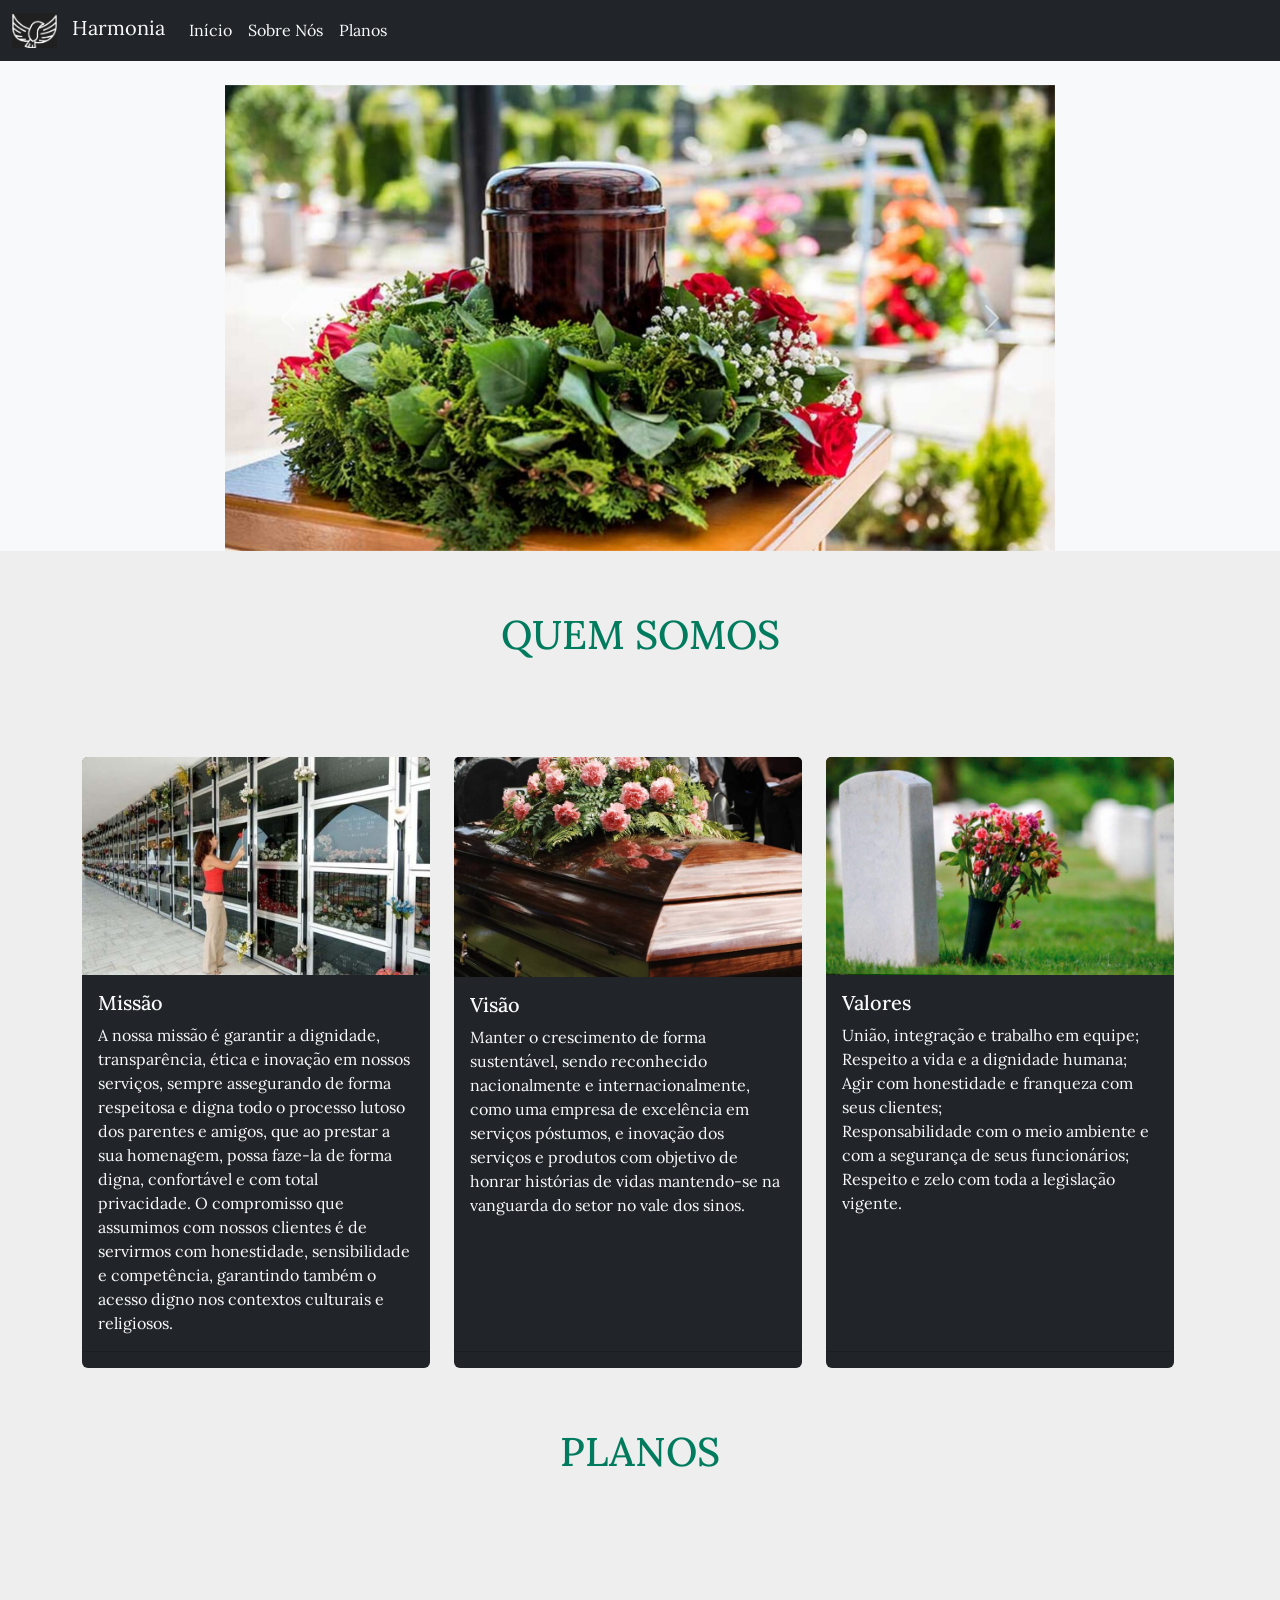
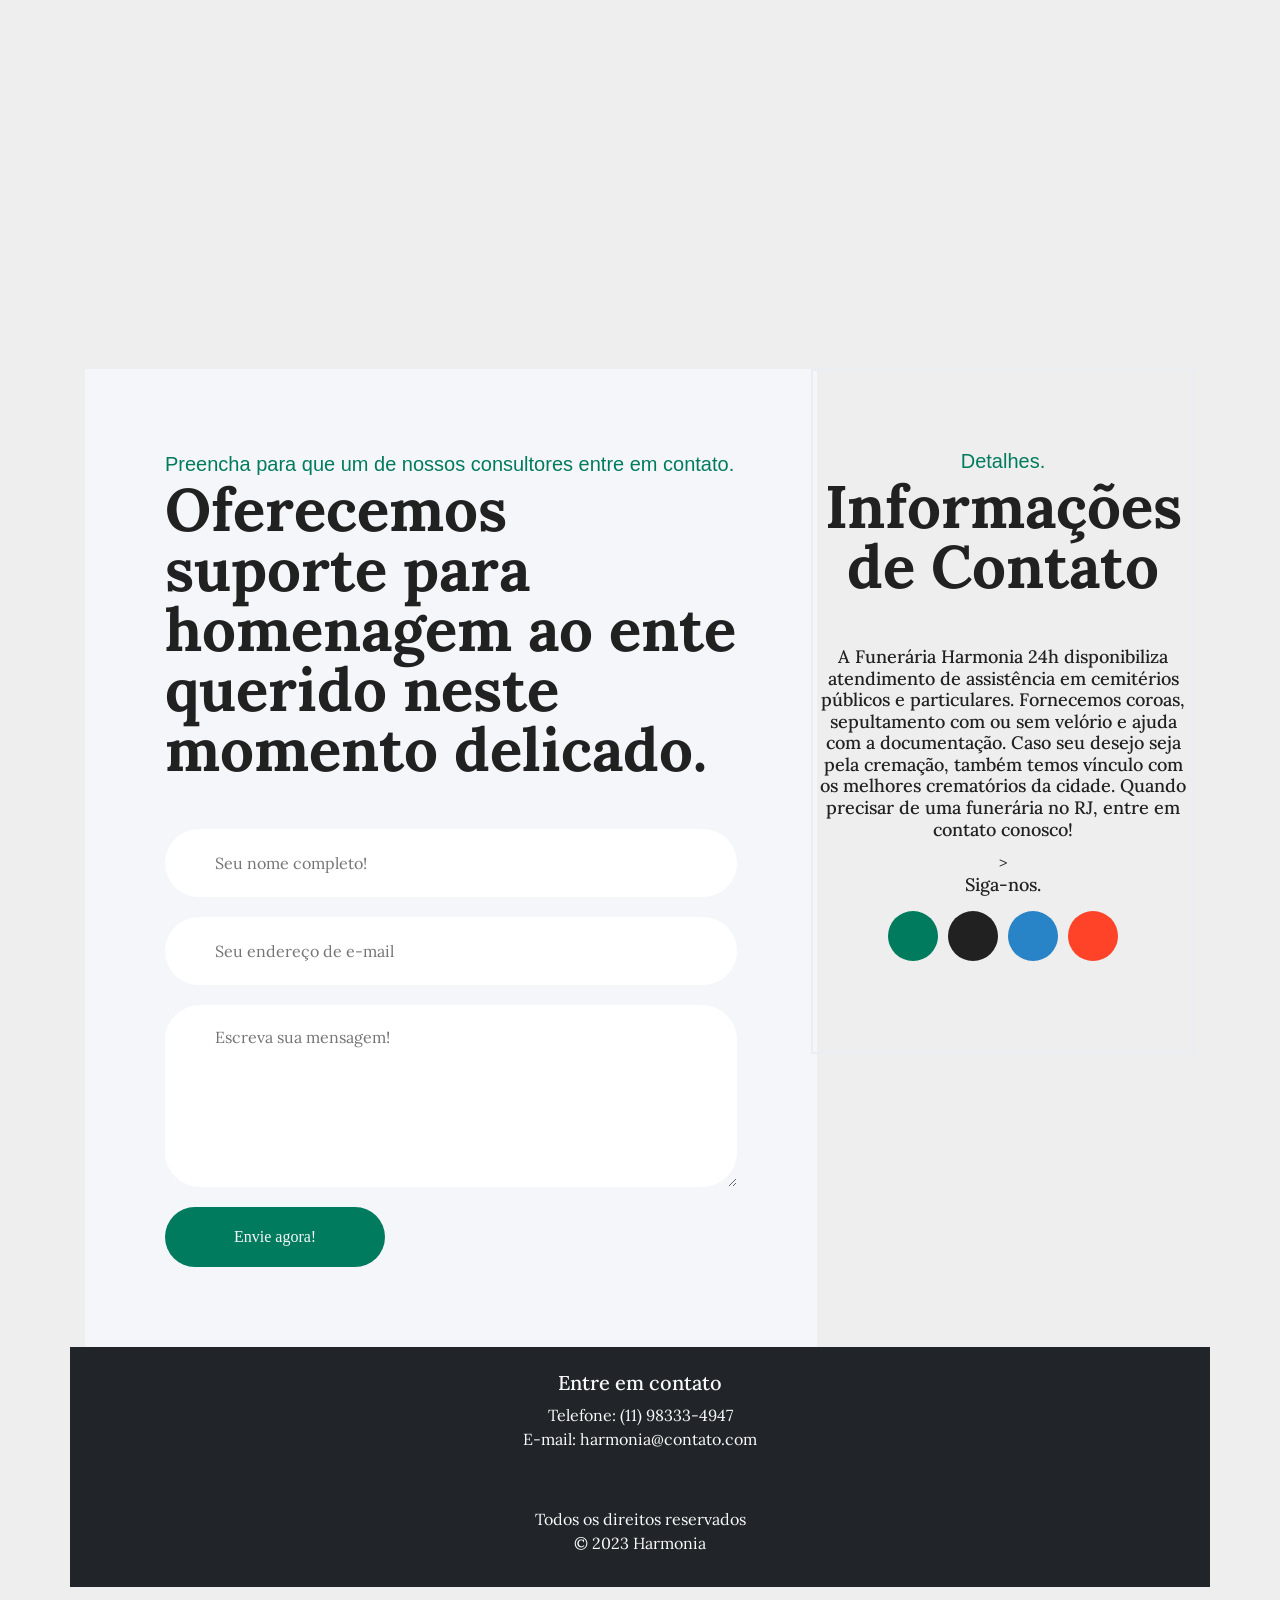
==== index.html @ 9ecf8710 "Add files via upload" ====
<!DOCTYPE html>
<html lang="en">

<head>
  <meta charset="UTF-8" />
  <link rel="icon" type="image/svg+xml" href="/vite.svg" />

  <link href="https://cdn.jsdelivr.net/npm/bootstrap@5.3.0-alpha1/dist/css/bootstrap.min.css" rel="stylesheet"
    integrity="sha384-GLhlTQ8iRABdZLl6O3oVMWSktQOp6b7In1Zl3/Jr59b6EGGoI1aFkw7cmDA6j6gD" crossorigin="anonymous">
  <script src="https://cdn.jsdelivr.net/npm/bootstrap@5.3.0-alpha1/dist/js/bootstrap.bundle.min.js"
    integrity="sha384-w76AqPfDkMBDXo30jS1Sgez6pr3x5MlQ1ZAGC+nuZB+EYdgRZgiwxhTBTkF7CXvN"
    crossorigin="anonymous"></script>
  <meta name="viewport" content="width=device-width, initial-scale=1.0" />
  <link href="https://fonts.googleapis.com/css2?family=Lora&display=swap" rel="stylesheet">
  <title>Harmonia</title>
</head>

<style>
  body {


    font-family: 'Lora', serif;

  }

  .ff {
    height: 500px;

  }

  .carousel-item {
    width: 100%;

  }

  @import url('https://maxcdn.bootstrapcdn.com/font-awesome/4.7.0/css/font-awesome.min.css');

  #team {
    background: #eee !important;
  }

  .btn-primary:hover,
  .btn-primary:focus {
    background-color: #108d6f;
    border-color: #108d6f;
    box-shadow: none;
    outline: none;
  }

  .btn-primary {
    color: #fff;
    background-color: #007b5e;
    border-color: #007b5e;
  }

  section {
    padding: 60px 0;
  }

  section .section-title {
    text-align: center;
    color: #007b5e;
    margin-bottom: 50px;
    text-transform: uppercase;
  }

  #team .card {
    border: none;
    background: #ffffff;
  }

  .image-flip:hover .backside,
  .image-flip.hover .backside {
    -webkit-transform: rotateY(0deg);
    -moz-transform: rotateY(0deg);
    -o-transform: rotateY(0deg);
    -ms-transform: rotateY(0deg);
    transform: rotateY(0deg);
    border-radius: .25rem;
  }

  .image-flip:hover .frontside,
  .image-flip.hover .frontside {
    -webkit-transform: rotateY(180deg);
    -moz-transform: rotateY(180deg);
    -o-transform: rotateY(180deg);
    transform: rotateY(180deg);
  }

  .mainflip {
    -webkit-transition: 1s;
    -webkit-transform-style: preserve-3d;
    -ms-transition: 1s;
    -moz-transition: 1s;
    -moz-transform: perspective(1000px);
    -moz-transform-style: preserve-3d;
    -ms-transform-style: preserve-3d;
    transition: 1s;
    transform-style: preserve-3d;
    position: relative;
  }

  .frontside {
    position: relative;
    -webkit-transform: rotateY(0deg);
    -ms-transform: rotateY(0deg);
    z-index: 2;
    margin-bottom: 30px;
  }

  .backside {
    position: absolute;
    top: 0;
    left: 0;
    background: white;
    -webkit-transform: rotateY(-180deg);
    -moz-transform: rotateY(-180deg);
    -o-transform: rotateY(-180deg);
    -ms-transform: rotateY(-180deg);
    transform: rotateY(-180deg);
    -webkit-box-shadow: 5px 7px 9px -4px rgb(158, 158, 158);
    -moz-box-shadow: 5px 7px 9px -4px rgb(158, 158, 158);
    box-shadow: 5px 7px 9px -4px rgb(158, 158, 158);
  }

  .frontside,
  .backside {
    -webkit-backface-visibility: hidden;
    -moz-backface-visibility: hidden;
    -ms-backface-visibility: hidden;
    backface-visibility: hidden;
    -webkit-transition: 1s;
    -webkit-transform-style: preserve-3d;
    -moz-transition: 1s;
    -moz-transform-style: preserve-3d;
    -o-transition: 1s;
    -o-transform-style: preserve-3d;
    -ms-transition: 1s;
    -ms-transform-style: preserve-3d;
    transition: 1s;
    transform-style: preserve-3d;
  }

  .frontside .card,
  .backside .card {
    min-height: 312px;
  }

  .backside .card a {
    font-size: 18px;
    color: #007b5e !important;
  }

  .frontside .card .card-title,
  .backside .card .card-title {
    color: #007b5e !important;
  }

  .frontside .card .card-body img {
    width: 120px;
    height: 120px;
    border-radius: 50%;
  }

  .thm-container {
    width: 100%;
    max-width: 1200px;
    padding-left: 15px;
    padding-right: 15px;
    margin-left: auto;
    margin-right: auto;
    display: block;
  }

  .contact-form-content {
    background: #F5F6FA;
    padding: 80px 0;
    padding-left: 80px;
    padding-right: 80px;
  }

  .thm-container .title {
    margin-bottom: 50px;
  }

  .thm-container .title span {
    font-family: 'Rubik', sans-serif;
    font-size: 20px;
    color: #007b5e;
  }

  .thm-container .title h2 {
    color: #212121;
    font-size: 60px;
    line-height: 60px;
    font-weight: bold;
  }

  .contact-form input,
  .contact-form textarea {
    border: none;
    outline: none;
    width: 100%;
    height: 68px;
    border-radius: 35px;
    background: #fff;
    color: #757575;
    font-size: 16px;
    padding-left: 50px;
    margin-bottom: 20px;
    display: block;
  }

  .contact-form textarea {
    height: 182px;
    padding-top: 20px;
  }

  .thm-btn {
    border: none;
    outline: none;
    display: inline-block;
    vertical-align: middle;
    background: #007b5e;
    color: #212121;
    border-radius: 35px;
    font-family: 'Rubik';
    font-weight: 500;
    font-size: 16px;
    padding: 18px 69px;
    -webkit-transition: all .4s;
    transition: all .4s;
  }

  .contact-info {
    margin-left: -30px;
    border: 2px solid #EBEDF4;
    padding-top: 75px;
    padding-bottom: 80px;
  }

  .single-contact-info h4 {
    color: #212121;
    font-size: 18px;
    font-weight: 500;
    margin-bottom: 10px;
  }

  .contact-info .social a {
    width: 50px;
    height: 50px;
    border-radius: 50%;
    color: #fff;
    font-size: 18px;
    line-height: 59px;
    text-align: center;
    line-height: 50px;
    margin-top: 10px;
    display: inline-block;
    font-family: FontAwesome;
    margin: 5px;
  }

  .contact-info .social a.fa-twitter {
    background: #007b5e;
  }

  .contact-info .social a.fa-pinterest {
    background: #212121;
  }

  .contact-info .social a.fa-facebook-f {
    background: #2884C6;
  }

  .contact-info .social a.fa-youtube {
    background: #FF4328;
  }
</style>



<body class="bg-light">
  <nav class="navbar navbar-expand-lg bg-dark">
    <div class="container-fluid">
      <a class="navbar-brand text-light" href="#">
        <img src="img/logo.png" alt="Logo" class="logo-img" style="width: 55px; padding-right: 10px;">
        Harmonia
      </a>
      <button class="navbar-toggler bg-light" type="button" data-bs-toggle="collapse" data-bs-target="#navbarNav"
        aria-controls="navbarNav" aria-expanded="false" aria-label="Toggle navigation">
        <span class="navbar-toggler-icon"></span>
      </button>
      <div class="collapse navbar-collapse" id="navbarNav">
        <ul class="navbar-nav">
          <li class="nav-item">
            <a class="nav-link active text-light" aria-current="page" href="#">Início</a>
          </li>
          <li class="nav-item">
            <a class="nav-link text-light" href="#">Sobre Nós</a>
          </li>
          <li class="nav-item">
            <a class="nav-link text-light" href="#">Planos</a>
          </li>
        </ul>
      </div>
    </div>
  </nav>
  <div class="container-fluid my-4">
    <div class="row justify-content-center">
      <div class="col-lg-8 col-md-10">
        <div id="carouselExampleFade" class="carousel slide carousel-fade" data-bs-ride="carousel">
          <div class="carousel-inner">
            <div class="carousel-item active">
              <img src="img/img_po.jpg" class="d-block w-100 img-fluid" alt="...">
            </div>
            <div class="carousel-item">
              <img src="img/Memorial-Parque-Itapevi-Foto-Celio-Junior-1280x720.jpg" class="d-block w-100 img-fluid"
                alt="...">
            </div>
            <div class="carousel-item">
              <img src="img/2022-01-tipos-de-cemiterios-1280x720.jpg" class="d-block w-100 img-fluid" alt="...">
            </div>
          </div>
          <button class="carousel-control-prev" type="button" data-bs-target="#carouselExampleFade"
            data-bs-slide="prev">
            <span class="carousel-control-prev-icon" aria-hidden="true"></span>
            <span class="visually-hidden">Anterior</span>
          </button>
          <button class="carousel-control-next" type="button" data-bs-target="#carouselExampleFade"
            data-bs-slide="next">
            <span class="carousel-control-next-icon" aria-hidden="true"></span>
            <span class="visually-hidden">Próximo</span>
          </button>
        </div>
        </button>
      </div>


      <section id="team" class="pb-5">
        <div class="container">
          <h5 class="section-title h1">Quem Somos</h5>
          <div class="row">

            <div class="row row-cols-1 row-cols-md-3 g-4">
              <div class="col">
                <div class="card h-100 bg-dark text-light">
                  <img src="img/TIPOS-DE-CEMITERIOS-vertical.jpg" class="card-img-top" alt="...">
                  <div class="card-body">
                    <h5 class="card-title">Missão</h5>
                    <p class="card-text"> A nossa missão é garantir a dignidade, transparência, ética e inovação em
                      nossos
                      serviços, sempre assegurando de
                      forma respeitosa e digna todo o processo lutoso dos parentes e amigos, que ao prestar a sua
                      homenagem,
                      possa
                      faze-la
                      de forma digna, confortável e com total privacidade. O compromisso que assumimos com nossos
                      clientes é
                      de
                      servirmos
                      com honestidade, sensibilidade e competência, garantindo também o acesso digno nos contextos
                      culturais e
                      religiosos. </p>
                  </div>
                  <div class="card-footer">
                    <small class="text-muted"></small>
                  </div>
                </div>
              </div>
              <div class="col">
                <div class="card h-100 bg-dark text-light">
                  <img src="img/2020-03-xx-sepultamento-e-enterro-802x506.jpg" class="card-img-top" alt="...">
                  <div class="card-body">
                    <h5 class="card-title">Visão</h5>
                    <p class="card-text">Manter o crescimento de forma sustentável, sendo reconhecido nacionalmente e
                      internacionalmente, como uma empresa de
                      excelência em serviços póstumos, e inovação dos serviços e produtos com objetivo de honrar
                      histórias de
                      vidas
                      mantendo-se na vanguarda do setor no vale dos sinos.</p>
                  </div>
                  <div class="card-footer">
                    <small class="text-muted"></small>
                  </div>
                </div>
              </div>
              <div class="col">
                <div class="card h-100 bg-dark text-light">
                  <img src="img/flores.jpg" class="card-img-top" alt="...">
                  <div class="card-body">
                    <h5 class="card-title">Valores</h5>
                    <p class="card-text">União, integração e trabalho em equipe;<br>
                      Respeito a vida e a dignidade humana;<br>
                      Agir com honestidade e franqueza com seus clientes;<br>
                      Responsabilidade com o meio ambiente e com a segurança de seus funcionários;<br>
                      Respeito e zelo com toda a legislação vigente.</p>
                  </div>
                  <div class="card-footer">
                    <small class="text-muted"></small>
                  </div>
                </div>
              </div>
            </div>
            <br>


            <section id="team" class="pb-5">
              <div class="container">
                <h5 class="section-title h1">PLANOS</h5>
                <div class="row">
                  <!-- Team member -->
                  <div class="col-xs-12 col-sm-6 col-md-4">
                    <div class="image-flip" ontouchstart="this.classList.toggle('hover');">
                      <div class="mainflip">
                        <div class="frontside">
                          <div class="card">
                            <div class="card-body text-center">
                              <p><img class=" img-fluid" src="img/bronze.jpeg" alt="card image"></p>
                              <h4 class="card-title">Bronze</h4>
                              <p class="card-text">No plano bronze existe uma taxa de R$ 9,99 para o titular. Já para os
                                dependentes há um valor proporcional a ser pago de acordo com a faixa de idade. As
                                tarifas
                                variam entre R$ 6,99 e R$ 47,90.
                              </p>
                              <a href="#" class="btn btn-primary btn-sm"><i class="fa fa-plus"></i></a>
                            </div>
                          </div>
                        </div>
                        <div class="backside">
                          <div class="card">
                            <div class="card-body text-center mt-4">
                              <h4 class="card-title">Bronze</h4>
                              <p class="card-text">Nessa modalidade, as famílias daqueles que estiverem cobertos
                                contarão com:
                                <br>
                                <br>


                                urna varão sem visor; <br>
                                remoção do corpo; <br>
                                ornamentação; <br>
                                véu mortuário; <br>
                                liberação do corpo junto a hospitais ou IML; <br>
                                1 coroa de flores; <br>
                                aluguel de capela para velório; <br>
                                aluguel de sepultura rasa. <br>
                              </p>
                              <ul class="list-inline">
                                <li class="list-inline-item">
                                  <a class="social-icon text-xs-center" target="_blank" href="#">
                                    <i class="fa fa-facebook"></i>
                                  </a>
                                </li>
                                <li class="list-inline-item">
                                  <a class="social-icon text-xs-center" target="_blank" href="#">
                                    <i class="fa fa-twitter"></i>
                                  </a>
                                </li>
                                <li class="list-inline-item">
                                  <a class="social-icon text-xs-center" target="_blank" href="#">
                                    <i class="fa fa-skype"></i>
                                  </a>
                                </li>
                                <li class="list-inline-item">
                                  <a class="social-icon text-xs-center" target="_blank" href="#">
                                    <i class="fa fa-google"></i>
                                  </a>
                                </li>
                              </ul>
                            </div>
                          </div>
                        </div>
                      </div>
                    </div>
                  </div>
                  <!-- ./Team member -->
                  <!-- Team member -->
                  <div class="col-xs-12 col-sm-6 col-md-4">
                    <div class="image-flip" ontouchstart="this.classList.toggle('hover');">
                      <div class="mainflip">
                        <div class="frontside">
                          <div class="card">
                            <div class="card-body text-center">
                              <p><img class=" img-fluid" src="img/trabalho_prata.jpeg" alt="card image"></p>
                              <h4 class="card-title">Prata</h4>
                              <p class="card-text">Para o plano prata é cobrada uma taxa mensal de R$ 10,99 para o
                                titular. No
                                caso dos dependentes há uma variação, que vai de até R$ 7,99 até R$ 50,65, que varia de
                                acordo
                                com a idade.
                              </p>
                              <a href="#" class="btn btn-primary btn-sm"><i class="fa fa-plus"></i></a>
                            </div>
                          </div>
                        </div>
                        <div class="backside">
                          <div class="card">
                            <div class="card-body text-center mt-4">
                              <h4 class="card-title">Prata</h4>
                              <p class="card-text">Estão inclusos no plano: <br>
                                <br>

                                urna varão com visor; <br>
                                remoção do corpo; <br>
                                ornamentação; <br>
                                véu mortuário; <br>
                                liberação do corpo junto a hospitais ou IML; <br>
                                1 coroa de flores; <br>
                                aluguel de capela para velório; <br>
                                aluguel de sepultura rasa. <br>
                              </p>
                              <ul class="list-inline">
                                <li class="list-inline-item">
                                  <a class="social-icon text-xs-center" target="_blank" href="#">
                                    <i class="fa fa-facebook"></i>
                                  </a>
                                </li>
                                <li class="list-inline-item">
                                  <a class="social-icon text-xs-center" target="_blank" href="#">
                                    <i class="fa fa-twitter"></i>
                                  </a>
                                </li>
                                <li class="list-inline-item">
                                  <a class="social-icon text-xs-center" target="_blank" href="#">
                                    <i class="fa fa-skype"></i>
                                  </a>
                                </li>
                                <li class="list-inline-item">
                                  <a class="social-icon text-xs-center" target="_blank" href="#">
                                    <i class="fa fa-google"></i>
                                  </a>
                                </li>
                              </ul>
                            </div>
                          </div>
                        </div>
                      </div>
                    </div>
                  </div>
                  <!-- ./Team member -->
                  <!-- Team member -->
                  <div class="col-xs-12 col-sm-6 col-md-4">
                    <div class="image-flip" ontouchstart="this.classList.toggle('hover');">
                      <div class="mainflip">
                        <div class="frontside">
                          <div class="card">
                            <div class="card-body text-center">
                              <p><img class=" img-fluid" src="img/ouro_2.jpeg" alt="card image"></p>
                              <h4 class="card-title">Ouro</h4>
                              <p class="card-text">O plano ouro já é considerado mais luxuoso que os anteriores. As
                                taxas a
                                serem pagas são de R$ 18,99 para o titular e uma tarifa que varia entre R$ 13,99 e R$
                                62,99
                                para cada dependente.

                              </p>
                              <a href="#" class="btn btn-primary btn-sm"><i class="fa fa-plus"></i></a>
                            </div>
                          </div>
                        </div>
                        <div class="backside">
                          <div class="card">
                            <div class="card-body text-center mt-4">
                              <h4 class="card-title">Ouro</h4>
                              <p class="card-text">As famílias de falecidos que tiverem cobertura do plano ouro terão o
                                amparo
                                de: <br>
                                <br>
                                urna varão com visor luxo; <br>
                                remoção do corpo; <br>
                                ornamentação; <br>
                                véu mortuário; <br>
                                liberação do corpo junto a hospitais ou IML; <br>
                                1 coroa de flores; <br>
                                aluguel de capela para velório; <br>
                                aluguel de sepultura gaveta. <br>
                              </p>
                              <ul class="list-inline">
                                <li class="list-inline-item">
                                  <a class="social-icon text-xs-center" target="_blank" href="#">
                                    <i class="fa fa-facebook"></i>
                                  </a>
                                </li>
                                <li class="list-inline-item">
                                  <a class="social-icon text-xs-center" target="_blank" href="#">
                                    <i class="fa fa-twitter"></i>
                                  </a>
                                </li>
                                <li class="list-inline-item">
                                  <a class="social-icon text-xs-center" target="_blank" href="#">
                                    <i class="fa fa-skype"></i>
                                  </a>
                                </li>
                                <li class="list-inline-item">
                                  <a class="social-icon text-xs-center" target="_blank" href="#">
                                    <i class="fa fa-google"></i>
                                  </a>
                                </li>
                              </ul>
                            </div>
                          </div>
                        </div>
                      </div>
                    </div>
                  </div>
                  <!-- ./Team member -->

                </div>
              </div>
            </section>
            <!-- Team -->
            <div class="thm-container">
              <div class="row">
                <div class="col-md-8">
                  <div class="contact-form-content">
                    <div class="title">
                      <span>Preencha para que um de nossos consultores entre em contato.</span>
                      <h2>Oferecemos suporte para homenagem ao ente querido neste momento delicado. </h2>
                    </div><!-- /.title -->
                    <form action="inc/sendemail.php" class="contact-form" novalidate="novalidate">
                      <input type="text" name="name" placeholder="Seu nome completo!">
                      <input type="text" name="email" placeholder="Seu endereço de e-mail">
                      <textarea name="message" placeholder="Escreva sua mensagem!"></textarea>
                      <button type="submit" class="thm-btn dark-bg text-light">Envie agora!</button>
                      <div class="form-result"></div><!-- /.form-result -->
                    </form>
                  </div><!-- /.contact-form-content -->
                </div><!-- /.col-md-8 -->
                <div class="col-md-4">
                  <div class="contact-info text-center">
                    <div class="title text-center">
                      <span>Detalhes.</span>
                      <h2>Informações de Contato</h2>
                    </div><!-- /.title -->
                    <div class="single-contact-info">
                      <h4>A Funerária Harmonia 24h disponibiliza atendimento de assistência em cemitérios públicos e
                        particulares. Fornecemos coroas, sepultamento com ou sem velório e ajuda com a documentação.
                        Caso seu desejo seja pela cremação, também temos vínculo com os melhores crematórios da cidade.
                        Quando precisar de uma funerária no RJ, entre em contato conosco!</h4>
                    </div><!-- /.single-contact-info -->
                    <div class="single-contact-info">
                    </div><!-- /.single-contact-info -->
                    <div class="single-contact-info">>
                    </div><!-- /.single-contact-info -->
                    <div class="single-contact-info">
                      <h4>Siga-nos.</h4>
                      <div class="social">
                        <a href="#" class="fab fa-twitter hvr-pulse"></a><!--  
                                  --><a href="#" class="fab fa-pinterest hvr-pulse"></a><!--  
                                  --><a href="#" class="fab fa-facebook-f hvr-pulse"></a><!--  
                                  --><a href="#" class="fab fa-youtube hvr-pulse"></a>
                      </div><!-- /.social -->
                    </div><!-- /.single-contact-info -->
                  </div><!-- /.contact-info -->
                </div><!-- /.col-md-4 -->
              </div><!-- /.row -->
            </div>



            <footer class="bg-dark text-light">
              <div class="container py-4">
                <div class="row">
                  <div class="col-12 text-center">
                    <h5>Entre em contato</h5>
                    <p class="mb-0">Telefone: (11) 98333-4947</p>
                    <p>E-mail: harmonia@contato.com</p>
                  </div>
                </div>
              </div>
              <div class="bg-dark text-light py-3">
                <div class="container">
                  <div class="row">
                    <div class="col-12 text-center">
                      <p class="mb-0">Todos os direitos reservados</p>
                      <p>&copy; 2023 Harmonia</p>
                    </div>
                  </div>
                </div>
              </div>
            </footer>

            <script>
              $(window).scroll(function () {
                if ($(this).scrollTop() > 50) {
                  $('.bg-info').fadeIn();
                } else {
                  $('.bg-info').fadeOut();
                }
              });
            </script>


            <div id="root"></div>


</body>

</html>
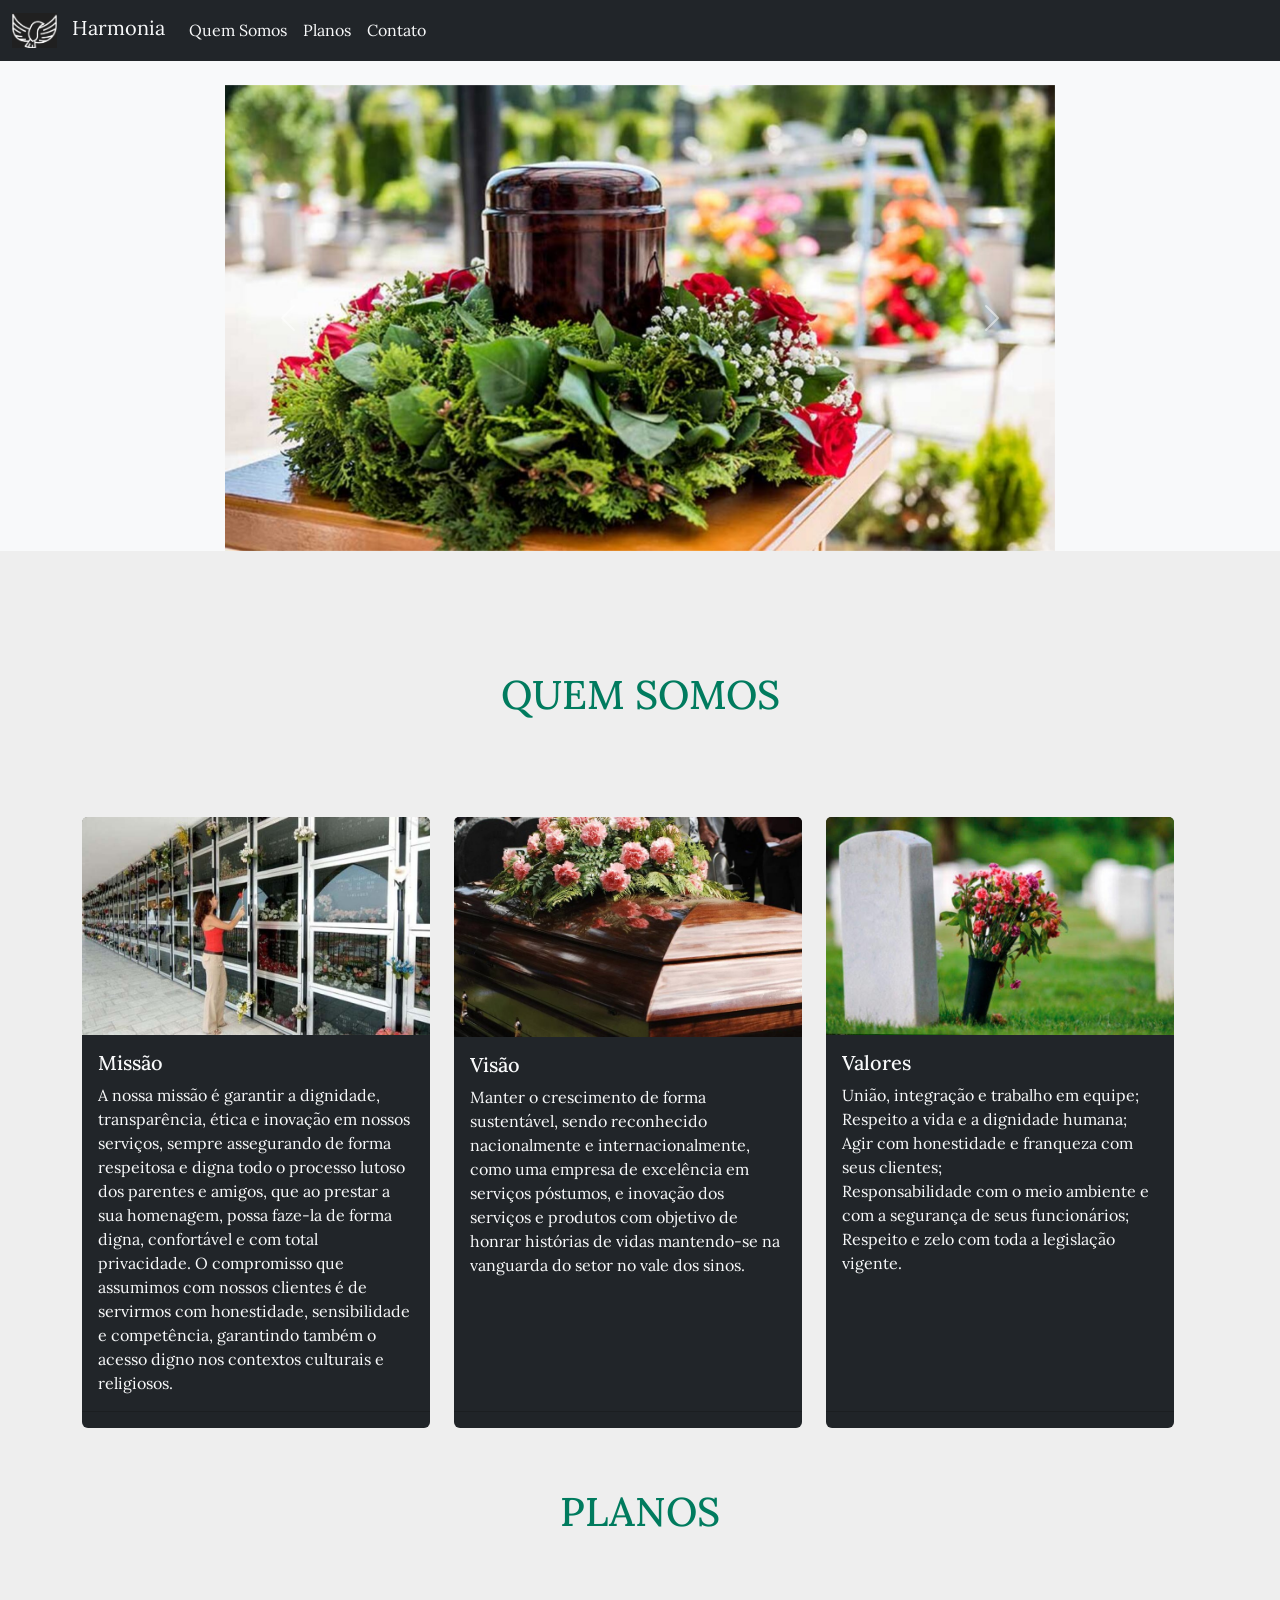
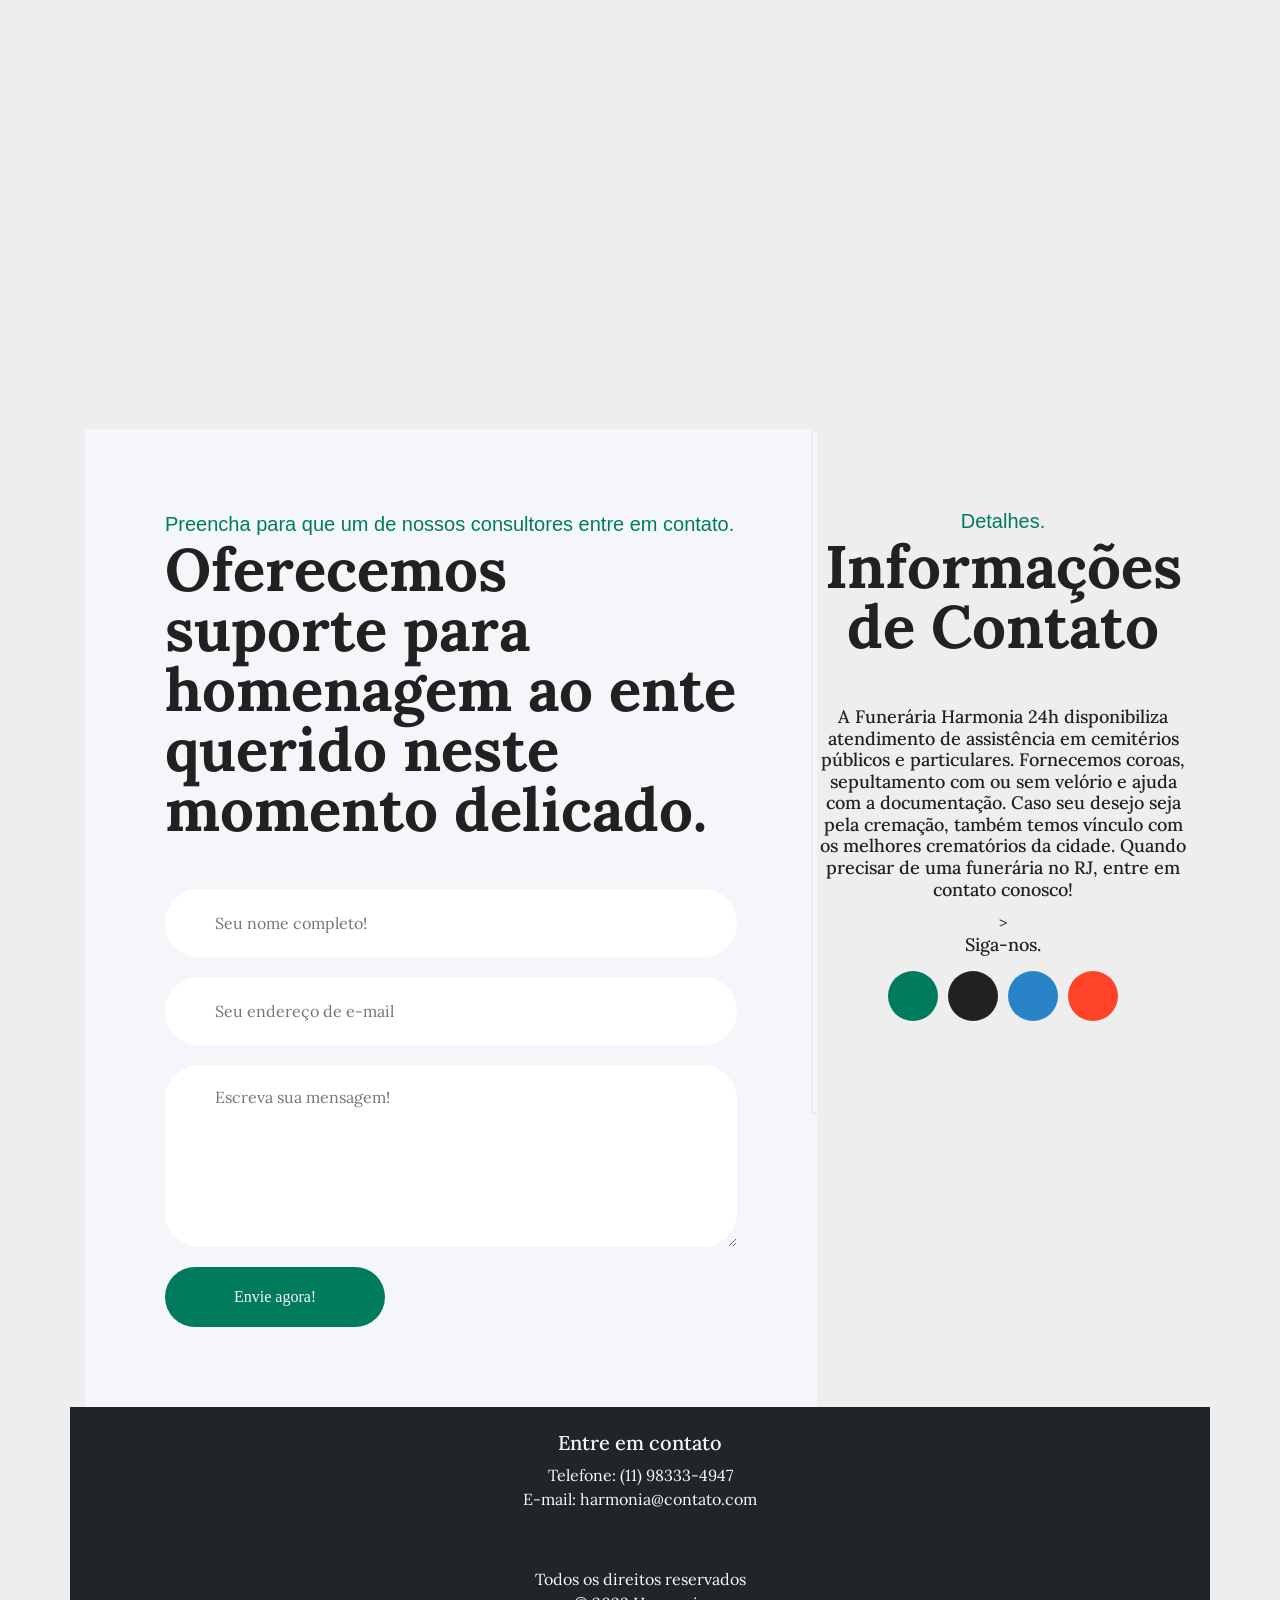
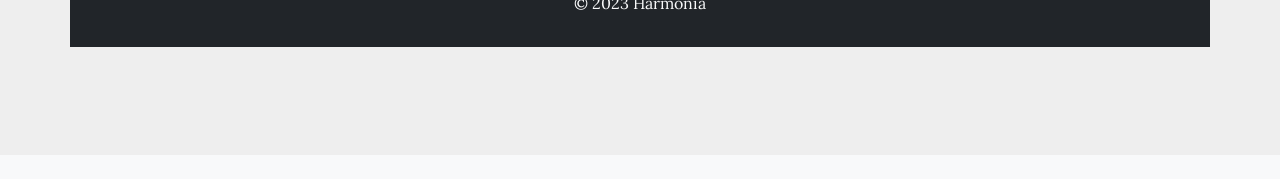
==== commit 0b4f14ec: "scroll funcionando" ====
--- a/index.html
+++ b/index.html
@@ -293,14 +293,15 @@
       </button>
       <div class="collapse navbar-collapse" id="navbarNav">
         <ul class="navbar-nav">
+
           <li class="nav-item">
-            <a class="nav-link active text-light" aria-current="page" href="#">Início</a>
+            <a class="nav-link text-light" href="#sobre">Quem Somos</a>
           </li>
           <li class="nav-item">
-            <a class="nav-link text-light" href="#">Sobre Nós</a>
+            <a class="nav-link text-light" href="#planos">Planos</a>
           </li>
           <li class="nav-item">
-            <a class="nav-link text-light" href="#">Planos</a>
+            <a class="nav-link active text-light" href="#contato">Contato</a>
           </li>
         </ul>
       </div>
@@ -338,361 +339,372 @@
 
 
       <section id="team" class="pb-5">
-        <div class="container">
-          <h5 class="section-title h1">Quem Somos</h5>
-          <div class="row">
-
-            <div class="row row-cols-1 row-cols-md-3 g-4">
-              <div class="col">
-                <div class="card h-100 bg-dark text-light">
-                  <img src="img/TIPOS-DE-CEMITERIOS-vertical.jpg" class="card-img-top" alt="...">
-                  <div class="card-body">
-                    <h5 class="card-title">Missão</h5>
-                    <p class="card-text"> A nossa missão é garantir a dignidade, transparência, ética e inovação em
-                      nossos
-                      serviços, sempre assegurando de
-                      forma respeitosa e digna todo o processo lutoso dos parentes e amigos, que ao prestar a sua
-                      homenagem,
-                      possa
-                      faze-la
-                      de forma digna, confortável e com total privacidade. O compromisso que assumimos com nossos
-                      clientes é
-                      de
-                      servirmos
-                      com honestidade, sensibilidade e competência, garantindo também o acesso digno nos contextos
-                      culturais e
-                      religiosos. </p>
+        <section class="" id="categoria_1">
+          <div class="container">
+            <div id="sobre">
+              <h5 class="section-title h1">Quem Somos</h5>
+            </div>
+            <div class="row">
+
+              <div class="row row-cols-1 row-cols-md-3 g-4">
+                <div class="col">
+                  <div class="card h-100 bg-dark text-light">
+                    <img src="img/TIPOS-DE-CEMITERIOS-vertical.jpg" class="card-img-top" alt="...">
+                    <div class="card-body">
+                      <h5 class="card-title">Missão</h5>
+                      <p class="card-text"> A nossa missão é garantir a dignidade, transparência, ética e inovação em
+                        nossos
+                        serviços, sempre assegurando de
+                        forma respeitosa e digna todo o processo lutoso dos parentes e amigos, que ao prestar a sua
+                        homenagem,
+                        possa
+                        faze-la
+                        de forma digna, confortável e com total privacidade. O compromisso que assumimos com nossos
+                        clientes é
+                        de
+                        servirmos
+                        com honestidade, sensibilidade e competência, garantindo também o acesso digno nos contextos
+                        culturais e
+                        religiosos. </p>
+                    </div>
+                    <div class="card-footer">
+                      <small class="text-muted"></small>
+                    </div>
                   </div>
-                  <div class="card-footer">
-                    <small class="text-muted"></small>
+                </div>
+                <div class="col">
+                  <div class="card h-100 bg-dark text-light">
+                    <img src="img/2020-03-xx-sepultamento-e-enterro-802x506.jpg" class="card-img-top" alt="...">
+                    <div class="card-body">
+                      <h5 class="card-title">Visão</h5>
+                      <p class="card-text">Manter o crescimento de forma sustentável, sendo reconhecido nacionalmente e
+                        internacionalmente, como uma empresa de
+                        excelência em serviços póstumos, e inovação dos serviços e produtos com objetivo de honrar
+                        histórias de
+                        vidas
+                        mantendo-se na vanguarda do setor no vale dos sinos.</p>
+                    </div>
+                    <div class="card-footer">
+                      <small class="text-muted"></small>
+                    </div>
+                  </div>
+                </div>
+                <div class="col">
+                  <div class="card h-100 bg-dark text-light">
+                    <img src="img/flores.jpg" class="card-img-top" alt="...">
+                    <div class="card-body">
+                      <h5 class="card-title">Valores</h5>
+                      <p class="card-text">União, integração e trabalho em equipe;<br>
+                        Respeito a vida e a dignidade humana;<br>
+                        Agir com honestidade e franqueza com seus clientes;<br>
+                        Responsabilidade com o meio ambiente e com a segurança de seus funcionários;<br>
+                        Respeito e zelo com toda a legislação vigente.</p>
+                    </div>
+                    <div class="card-footer">
+                      <small class="text-muted"></small>
+                    </div>
                   </div>
                 </div>
               </div>
-              <div class="col">
-                <div class="card h-100 bg-dark text-light">
-                  <img src="img/2020-03-xx-sepultamento-e-enterro-802x506.jpg" class="card-img-top" alt="...">
-                  <div class="card-body">
-                    <h5 class="card-title">Visão</h5>
-                    <p class="card-text">Manter o crescimento de forma sustentável, sendo reconhecido nacionalmente e
-                      internacionalmente, como uma empresa de
-                      excelência em serviços póstumos, e inovação dos serviços e produtos com objetivo de honrar
-                      histórias de
-                      vidas
-                      mantendo-se na vanguarda do setor no vale dos sinos.</p>
+              <br>
+
+
+              <section id="team" class="pb-5">
+                <div class="container">
+                  <div id="planos">
+                    <h5 class="section-title h1">PLANOS</h5>
                   </div>
-                  <div class="card-footer">
-                    <small class="text-muted"></small>
-                  </div>
-                </div>
-              </div>
-              <div class="col">
-                <div class="card h-100 bg-dark text-light">
-                  <img src="img/flores.jpg" class="card-img-top" alt="...">
-                  <div class="card-body">
-                    <h5 class="card-title">Valores</h5>
-                    <p class="card-text">União, integração e trabalho em equipe;<br>
-                      Respeito a vida e a dignidade humana;<br>
-                      Agir com honestidade e franqueza com seus clientes;<br>
-                      Responsabilidade com o meio ambiente e com a segurança de seus funcionários;<br>
-                      Respeito e zelo com toda a legislação vigente.</p>
-                  </div>
-                  <div class="card-footer">
-                    <small class="text-muted"></small>
-                  </div>
-                </div>
-              </div>
-            </div>
-            <br>
-
-
-            <section id="team" class="pb-5">
-              <div class="container">
-                <h5 class="section-title h1">PLANOS</h5>
-                <div class="row">
-                  <!-- Team member -->
-                  <div class="col-xs-12 col-sm-6 col-md-4">
-                    <div class="image-flip" ontouchstart="this.classList.toggle('hover');">
-                      <div class="mainflip">
-                        <div class="frontside">
-                          <div class="card">
-                            <div class="card-body text-center">
-                              <p><img class=" img-fluid" src="img/bronze.jpeg" alt="card image"></p>
-                              <h4 class="card-title">Bronze</h4>
-                              <p class="card-text">No plano bronze existe uma taxa de R$ 9,99 para o titular. Já para os
-                                dependentes há um valor proporcional a ser pago de acordo com a faixa de idade. As
-                                tarifas
-                                variam entre R$ 6,99 e R$ 47,90.
-                              </p>
-                              <a href="#" class="btn btn-primary btn-sm"><i class="fa fa-plus"></i></a>
+                  <div class="row">
+                    <!-- Team member -->
+                    <div class="col-xs-12 col-sm-6 col-md-4">
+                      <div class="image-flip" ontouchstart="this.classList.toggle('hover');">
+                        <div class="mainflip">
+                          <div class="frontside">
+                            <div class="card">
+                              <div class="card-body text-center">
+                                <p><img class=" img-fluid" src="img/bronze.jpeg" alt="card image"></p>
+                                <h4 class="card-title">Bronze</h4>
+                                <p class="card-text">No plano bronze existe uma taxa de R$ 9,99 para o titular. Já para
+                                  os
+                                  dependentes há um valor proporcional a ser pago de acordo com a faixa de idade. As
+                                  tarifas
+                                  variam entre R$ 6,99 e R$ 47,90.
+                                </p>
+                                <a href="#" class="btn btn-primary btn-sm"><i class="fa fa-plus"></i></a>
+                              </div>
                             </div>
                           </div>
-                        </div>
-                        <div class="backside">
-                          <div class="card">
-                            <div class="card-body text-center mt-4">
-                              <h4 class="card-title">Bronze</h4>
-                              <p class="card-text">Nessa modalidade, as famílias daqueles que estiverem cobertos
-                                contarão com:
-                                <br>
-                                <br>
-
-
-                                urna varão sem visor; <br>
-                                remoção do corpo; <br>
-                                ornamentação; <br>
-                                véu mortuário; <br>
-                                liberação do corpo junto a hospitais ou IML; <br>
-                                1 coroa de flores; <br>
-                                aluguel de capela para velório; <br>
-                                aluguel de sepultura rasa. <br>
-                              </p>
-                              <ul class="list-inline">
-                                <li class="list-inline-item">
-                                  <a class="social-icon text-xs-center" target="_blank" href="#">
-                                    <i class="fa fa-facebook"></i>
-                                  </a>
-                                </li>
-                                <li class="list-inline-item">
-                                  <a class="social-icon text-xs-center" target="_blank" href="#">
-                                    <i class="fa fa-twitter"></i>
-                                  </a>
-                                </li>
-                                <li class="list-inline-item">
-                                  <a class="social-icon text-xs-center" target="_blank" href="#">
-                                    <i class="fa fa-skype"></i>
-                                  </a>
-                                </li>
-                                <li class="list-inline-item">
-                                  <a class="social-icon text-xs-center" target="_blank" href="#">
-                                    <i class="fa fa-google"></i>
-                                  </a>
-                                </li>
-                              </ul>
+                          <div class="backside">
+                            <div class="card">
+                              <div class="card-body text-center mt-4">
+                                <h4 class="card-title">Bronze</h4>
+                                <p class="card-text">Nessa modalidade, as famílias daqueles que estiverem cobertos
+                                  contarão com:
+                                  <br>
+                                  <br>
+
+
+                                  urna varão sem visor; <br>
+                                  remoção do corpo; <br>
+                                  ornamentação; <br>
+                                  véu mortuário; <br>
+                                  liberação do corpo junto a hospitais ou IML; <br>
+                                  1 coroa de flores; <br>
+                                  aluguel de capela para velório; <br>
+                                  aluguel de sepultura rasa. <br>
+                                </p>
+                                <ul class="list-inline">
+                                  <li class="list-inline-item">
+                                    <a class="social-icon text-xs-center" target="_blank" href="#">
+                                      <i class="fa fa-facebook"></i>
+                                    </a>
+                                  </li>
+                                  <li class="list-inline-item">
+                                    <a class="social-icon text-xs-center" target="_blank" href="#">
+                                      <i class="fa fa-twitter"></i>
+                                    </a>
+                                  </li>
+                                  <li class="list-inline-item">
+                                    <a class="social-icon text-xs-center" target="_blank" href="#">
+                                      <i class="fa fa-skype"></i>
+                                    </a>
+                                  </li>
+                                  <li class="list-inline-item">
+                                    <a class="social-icon text-xs-center" target="_blank" href="#">
+                                      <i class="fa fa-google"></i>
+                                    </a>
+                                  </li>
+                                </ul>
+                              </div>
                             </div>
                           </div>
                         </div>
                       </div>
                     </div>
-                  </div>
-                  <!-- ./Team member -->
-                  <!-- Team member -->
-                  <div class="col-xs-12 col-sm-6 col-md-4">
-                    <div class="image-flip" ontouchstart="this.classList.toggle('hover');">
-                      <div class="mainflip">
-                        <div class="frontside">
-                          <div class="card">
-                            <div class="card-body text-center">
-                              <p><img class=" img-fluid" src="img/trabalho_prata.jpeg" alt="card image"></p>
-                              <h4 class="card-title">Prata</h4>
-                              <p class="card-text">Para o plano prata é cobrada uma taxa mensal de R$ 10,99 para o
-                                titular. No
-                                caso dos dependentes há uma variação, que vai de até R$ 7,99 até R$ 50,65, que varia de
-                                acordo
-                                com a idade.
-                              </p>
-                              <a href="#" class="btn btn-primary btn-sm"><i class="fa fa-plus"></i></a>
+                    <!-- ./Team member -->
+                    <!-- Team member -->
+                    <div class="col-xs-12 col-sm-6 col-md-4">
+                      <div class="image-flip" ontouchstart="this.classList.toggle('hover');">
+                        <div class="mainflip">
+                          <div class="frontside">
+                            <div class="card">
+                              <div class="card-body text-center">
+                                <p><img class=" img-fluid" src="img/trabalho_prata.jpeg" alt="card image"></p>
+                                <h4 class="card-title">Prata</h4>
+                                <p class="card-text">Para o plano prata é cobrada uma taxa mensal de R$ 10,99 para o
+                                  titular. No
+                                  caso dos dependentes há uma variação, que vai de até R$ 7,99 até R$ 50,65, que varia
+                                  de
+                                  acordo
+                                  com a idade.
+                                </p>
+                                <a href="#" class="btn btn-primary btn-sm"><i class="fa fa-plus"></i></a>
+                              </div>
                             </div>
                           </div>
-                        </div>
-                        <div class="backside">
-                          <div class="card">
-                            <div class="card-body text-center mt-4">
-                              <h4 class="card-title">Prata</h4>
-                              <p class="card-text">Estão inclusos no plano: <br>
-                                <br>
-
-                                urna varão com visor; <br>
-                                remoção do corpo; <br>
-                                ornamentação; <br>
-                                véu mortuário; <br>
-                                liberação do corpo junto a hospitais ou IML; <br>
-                                1 coroa de flores; <br>
-                                aluguel de capela para velório; <br>
-                                aluguel de sepultura rasa. <br>
-                              </p>
-                              <ul class="list-inline">
-                                <li class="list-inline-item">
-                                  <a class="social-icon text-xs-center" target="_blank" href="#">
-                                    <i class="fa fa-facebook"></i>
-                                  </a>
-                                </li>
-                                <li class="list-inline-item">
-                                  <a class="social-icon text-xs-center" target="_blank" href="#">
-                                    <i class="fa fa-twitter"></i>
-                                  </a>
-                                </li>
-                                <li class="list-inline-item">
-                                  <a class="social-icon text-xs-center" target="_blank" href="#">
-                                    <i class="fa fa-skype"></i>
-                                  </a>
-                                </li>
-                                <li class="list-inline-item">
-                                  <a class="social-icon text-xs-center" target="_blank" href="#">
-                                    <i class="fa fa-google"></i>
-                                  </a>
-                                </li>
-                              </ul>
+                          <div class="backside">
+                            <div class="card">
+                              <div class="card-body text-center mt-4">
+                                <h4 class="card-title">Prata</h4>
+                                <p class="card-text">Estão inclusos no plano: <br>
+                                  <br>
+
+                                  urna varão com visor; <br>
+                                  remoção do corpo; <br>
+                                  ornamentação; <br>
+                                  véu mortuário; <br>
+                                  liberação do corpo junto a hospitais ou IML; <br>
+                                  1 coroa de flores; <br>
+                                  aluguel de capela para velório; <br>
+                                  aluguel de sepultura rasa. <br>
+                                </p>
+                                <ul class="list-inline">
+                                  <li class="list-inline-item">
+                                    <a class="social-icon text-xs-center" target="_blank" href="#">
+                                      <i class="fa fa-facebook"></i>
+                                    </a>
+                                  </li>
+                                  <li class="list-inline-item">
+                                    <a class="social-icon text-xs-center" target="_blank" href="#">
+                                      <i class="fa fa-twitter"></i>
+                                    </a>
+                                  </li>
+                                  <li class="list-inline-item">
+                                    <a class="social-icon text-xs-center" target="_blank" href="#">
+                                      <i class="fa fa-skype"></i>
+                                    </a>
+                                  </li>
+                                  <li class="list-inline-item">
+                                    <a class="social-icon text-xs-center" target="_blank" href="#">
+                                      <i class="fa fa-google"></i>
+                                    </a>
+                                  </li>
+                                </ul>
+                              </div>
                             </div>
                           </div>
                         </div>
                       </div>
                     </div>
-                  </div>
-                  <!-- ./Team member -->
-                  <!-- Team member -->
-                  <div class="col-xs-12 col-sm-6 col-md-4">
-                    <div class="image-flip" ontouchstart="this.classList.toggle('hover');">
-                      <div class="mainflip">
-                        <div class="frontside">
-                          <div class="card">
-                            <div class="card-body text-center">
-                              <p><img class=" img-fluid" src="img/ouro_2.jpeg" alt="card image"></p>
-                              <h4 class="card-title">Ouro</h4>
-                              <p class="card-text">O plano ouro já é considerado mais luxuoso que os anteriores. As
-                                taxas a
-                                serem pagas são de R$ 18,99 para o titular e uma tarifa que varia entre R$ 13,99 e R$
-                                62,99
-                                para cada dependente.
-
-                              </p>
-                              <a href="#" class="btn btn-primary btn-sm"><i class="fa fa-plus"></i></a>
+                    <!-- ./Team member -->
+                    <!-- Team member -->
+                    <div class="col-xs-12 col-sm-6 col-md-4">
+                      <div class="image-flip" ontouchstart="this.classList.toggle('hover');">
+                        <div class="mainflip">
+                          <div class="frontside">
+                            <div class="card">
+                              <div class="card-body text-center">
+                                <p><img class=" img-fluid" src="img/ouro_2.jpeg" alt="card image"></p>
+                                <h4 class="card-title">Ouro</h4>
+                                <p class="card-text">O plano ouro já é considerado mais luxuoso que os anteriores. As
+                                  taxas a
+                                  serem pagas são de R$ 18,99 para o titular e uma tarifa que varia entre R$ 13,99 e R$
+                                  62,99
+                                  para cada dependente.
+
+                                </p>
+                                <a href="#" class="btn btn-primary btn-sm"><i class="fa fa-plus"></i></a>
+                              </div>
                             </div>
                           </div>
-                        </div>
-                        <div class="backside">
-                          <div class="card">
-                            <div class="card-body text-center mt-4">
-                              <h4 class="card-title">Ouro</h4>
-                              <p class="card-text">As famílias de falecidos que tiverem cobertura do plano ouro terão o
-                                amparo
-                                de: <br>
-                                <br>
-                                urna varão com visor luxo; <br>
-                                remoção do corpo; <br>
-                                ornamentação; <br>
-                                véu mortuário; <br>
-                                liberação do corpo junto a hospitais ou IML; <br>
-                                1 coroa de flores; <br>
-                                aluguel de capela para velório; <br>
-                                aluguel de sepultura gaveta. <br>
-                              </p>
-                              <ul class="list-inline">
-                                <li class="list-inline-item">
-                                  <a class="social-icon text-xs-center" target="_blank" href="#">
-                                    <i class="fa fa-facebook"></i>
-                                  </a>
-                                </li>
-                                <li class="list-inline-item">
-                                  <a class="social-icon text-xs-center" target="_blank" href="#">
-                                    <i class="fa fa-twitter"></i>
-                                  </a>
-                                </li>
-                                <li class="list-inline-item">
-                                  <a class="social-icon text-xs-center" target="_blank" href="#">
-                                    <i class="fa fa-skype"></i>
-                                  </a>
-                                </li>
-                                <li class="list-inline-item">
-                                  <a class="social-icon text-xs-center" target="_blank" href="#">
-                                    <i class="fa fa-google"></i>
-                                  </a>
-                                </li>
-                              </ul>
+                          <div class="backside">
+                            <div class="card">
+                              <div class="card-body text-center mt-4">
+                                <h4 class="card-title">Ouro</h4>
+                                <p class="card-text">As famílias de falecidos que tiverem cobertura do plano ouro terão
+                                  o
+                                  amparo
+                                  de: <br>
+                                  <br>
+                                  urna varão com visor luxo; <br>
+                                  remoção do corpo; <br>
+                                  ornamentação; <br>
+                                  véu mortuário; <br>
+                                  liberação do corpo junto a hospitais ou IML; <br>
+                                  1 coroa de flores; <br>
+                                  aluguel de capela para velório; <br>
+                                  aluguel de sepultura gaveta. <br>
+                                </p>
+                                <ul class="list-inline">
+                                  <li class="list-inline-item">
+                                    <a class="social-icon text-xs-center" target="_blank" href="#">
+                                      <i class="fa fa-facebook"></i>
+                                    </a>
+                                  </li>
+                                  <li class="list-inline-item">
+                                    <a class="social-icon text-xs-center" target="_blank" href="#">
+                                      <i class="fa fa-twitter"></i>
+                                    </a>
+                                  </li>
+                                  <li class="list-inline-item">
+                                    <a class="social-icon text-xs-center" target="_blank" href="#">
+                                      <i class="fa fa-skype"></i>
+                                    </a>
+                                  </li>
+                                  <li class="list-inline-item">
+                                    <a class="social-icon text-xs-center" target="_blank" href="#">
+                                      <i class="fa fa-google"></i>
+                                    </a>
+                                  </li>
+                                </ul>
+                              </div>
                             </div>
                           </div>
                         </div>
                       </div>
                     </div>
+                    <!-- ./Team member -->
+
                   </div>
-                  <!-- ./Team member -->
-
                 </div>
-              </div>
-            </section>
-            <!-- Team -->
-            <div class="thm-container">
-              <div class="row">
-                <div class="col-md-8">
-                  <div class="contact-form-content">
-                    <div class="title">
-                      <span>Preencha para que um de nossos consultores entre em contato.</span>
-                      <h2>Oferecemos suporte para homenagem ao ente querido neste momento delicado. </h2>
-                    </div><!-- /.title -->
-                    <form action="inc/sendemail.php" class="contact-form" novalidate="novalidate">
-                      <input type="text" name="name" placeholder="Seu nome completo!">
-                      <input type="text" name="email" placeholder="Seu endereço de e-mail">
-                      <textarea name="message" placeholder="Escreva sua mensagem!"></textarea>
-                      <button type="submit" class="thm-btn dark-bg text-light">Envie agora!</button>
-                      <div class="form-result"></div><!-- /.form-result -->
-                    </form>
-                  </div><!-- /.contact-form-content -->
-                </div><!-- /.col-md-8 -->
-                <div class="col-md-4">
-                  <div class="contact-info text-center">
-                    <div class="title text-center">
-                      <span>Detalhes.</span>
-                      <h2>Informações de Contato</h2>
-                    </div><!-- /.title -->
-                    <div class="single-contact-info">
-                      <h4>A Funerária Harmonia 24h disponibiliza atendimento de assistência em cemitérios públicos e
-                        particulares. Fornecemos coroas, sepultamento com ou sem velório e ajuda com a documentação.
-                        Caso seu desejo seja pela cremação, também temos vínculo com os melhores crematórios da cidade.
-                        Quando precisar de uma funerária no RJ, entre em contato conosco!</h4>
-                    </div><!-- /.single-contact-info -->
-                    <div class="single-contact-info">
-                    </div><!-- /.single-contact-info -->
-                    <div class="single-contact-info">>
-                    </div><!-- /.single-contact-info -->
-                    <div class="single-contact-info">
-                      <h4>Siga-nos.</h4>
-                      <div class="social">
-                        <a href="#" class="fab fa-twitter hvr-pulse"></a><!--  
+              </section>
+              <!-- Team -->
+              <div class="thm-container">
+                <div class="row">
+                  <div class="col-md-8">
+                    <div class="contact-form-content">
+                      <div class="title">
+                        <div id="contato">
+                        <span>Preencha para que um de nossos consultores entre em contato.</span>
+                      </div>
+                        <h2>Oferecemos suporte para homenagem ao ente querido neste momento delicado. </h2>
+                      </div><!-- /.title -->
+                      <form action="inc/sendemail.php" class="contact-form" novalidate="novalidate">
+                        <input type="text" name="name" placeholder="Seu nome completo!">
+                        <input type="text" name="email" placeholder="Seu endereço de e-mail">
+                        <textarea name="message" placeholder="Escreva sua mensagem!"></textarea>
+                        <button type="submit" class="thm-btn dark-bg text-light">Envie agora!</button>
+                        <div class="form-result"></div><!-- /.form-result -->
+                      </form>
+                    </div><!-- /.contact-form-content -->
+                  </div><!-- /.col-md-8 -->
+                  <div class="col-md-4">
+                    <div class="contact-info text-center">
+                      <div class="title text-center">
+                        <span>Detalhes.</span>
+                        <h2>Informações de Contato</h2>
+                      </div><!-- /.title -->
+                      <div class="single-contact-info">
+                        <h4>A Funerária Harmonia 24h disponibiliza atendimento de assistência em cemitérios públicos e
+                          particulares. Fornecemos coroas, sepultamento com ou sem velório e ajuda com a documentação.
+                          Caso seu desejo seja pela cremação, também temos vínculo com os melhores crematórios da
+                          cidade.
+                          Quando precisar de uma funerária no RJ, entre em contato conosco!</h4>
+                      </div><!-- /.single-contact-info -->
+                      <div class="single-contact-info">
+                      </div><!-- /.single-contact-info -->
+                      <div class="single-contact-info">>
+                      </div><!-- /.single-contact-info -->
+                      <div class="single-contact-info">
+                        <h4>Siga-nos.</h4>
+                        <div class="social">
+                          <a href="#" class="fab fa-twitter hvr-pulse"></a><!--  
                                   --><a href="#" class="fab fa-pinterest hvr-pulse"></a><!--  
                                   --><a href="#" class="fab fa-facebook-f hvr-pulse"></a><!--  
                                   --><a href="#" class="fab fa-youtube hvr-pulse"></a>
-                      </div><!-- /.social -->
-                    </div><!-- /.single-contact-info -->
-                  </div><!-- /.contact-info -->
-                </div><!-- /.col-md-4 -->
-              </div><!-- /.row -->
-            </div>
-
-
-
-            <footer class="bg-dark text-light">
-              <div class="container py-4">
-                <div class="row">
-                  <div class="col-12 text-center">
-                    <h5>Entre em contato</h5>
-                    <p class="mb-0">Telefone: (11) 98333-4947</p>
-                    <p>E-mail: harmonia@contato.com</p>
+                        </div><!-- /.social -->
+                      </div><!-- /.single-contact-info -->
+                    </div><!-- /.contact-info -->
+                  </div><!-- /.col-md-4 -->
+                </div><!-- /.row -->
+              </div>
+
+
+
+              <footer class="bg-dark text-light">
+                <div class="container py-4">
+                  <div class="row">
+                    <div class="col-12 text-center">
+                      <h5>Entre em contato</h5>
+                      <p class="mb-0">Telefone: (11) 98333-4947</p>
+                      <p>E-mail: harmonia@contato.com</p>
+                    </div>
                   </div>
                 </div>
-              </div>
-              <div class="bg-dark text-light py-3">
-                <div class="container">
-                  <div class="row">
-                    <div class="col-12 text-center">
-                      <p class="mb-0">Todos os direitos reservados</p>
-                      <p>&copy; 2023 Harmonia</p>
+                <div class="bg-dark text-light py-3">
+                  <div class="container">
+                    <div class="row">
+                      <div class="col-12 text-center">
+                        <p class="mb-0">Todos os direitos reservados</p>
+                        <p>&copy; 2023 Harmonia</p>
+                      </div>
                     </div>
                   </div>
                 </div>
-              </div>
-            </footer>
-
-            <script>
-              $(window).scroll(function () {
-                if ($(this).scrollTop() > 50) {
-                  $('.bg-info').fadeIn();
-                } else {
-                  $('.bg-info').fadeOut();
-                }
-              });
-            </script>
-
-
-            <div id="root"></div>
+              </footer>
+
+              <script>
+                $(window).scroll(function () {
+                  if ($(this).scrollTop() > 50) {
+                    $('.bg-info').fadeIn();
+                  } else {
+                    $('.bg-info').fadeOut();
+                  }
+                });
+              </script>
+
+
+              <div id="root"></div>
 
 
 </body>
